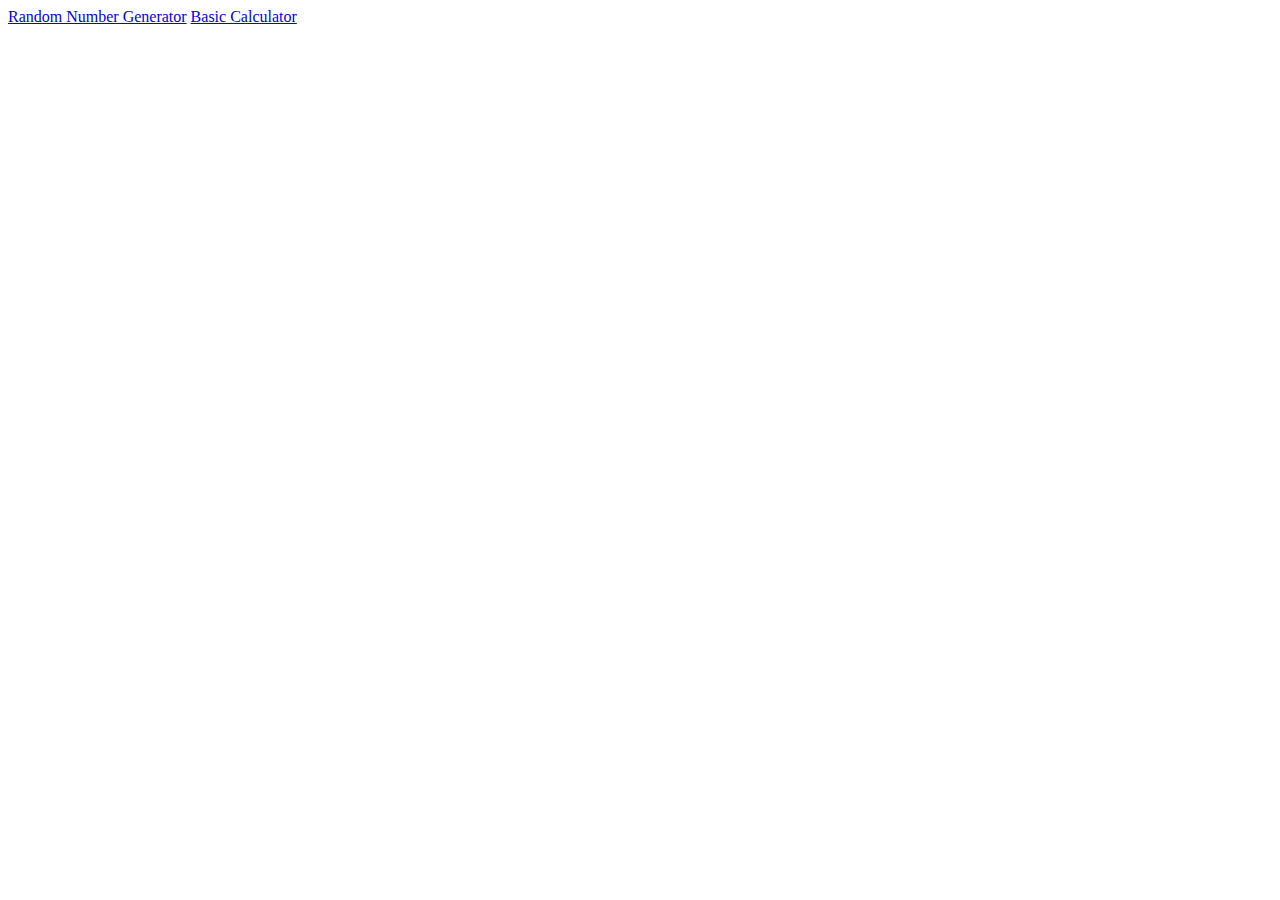
==== index.html @ 95cc638f "Added files and folders" ====
<!DOCTYPE html>

<html lang="en">

    <head>

        <meta charset="UTF-8">
        <meta http-equiv="X-UA-Compatible" content="IE=edge">
        <meta name="viewport" content="width=device-width, initial-scale=1.0">
        
        <link rel="stylesheet" href="assets/css/calculator-style.css">
        <script src="assets/js/index.js"></script>

        <title>Calculator</title>

    </head>

    <body>

        <a href="pages/rng.html">Random Number Generator</a>
        <a href="pages/calculator.html">Basic Calculator</a>
        
    </body>

</html>
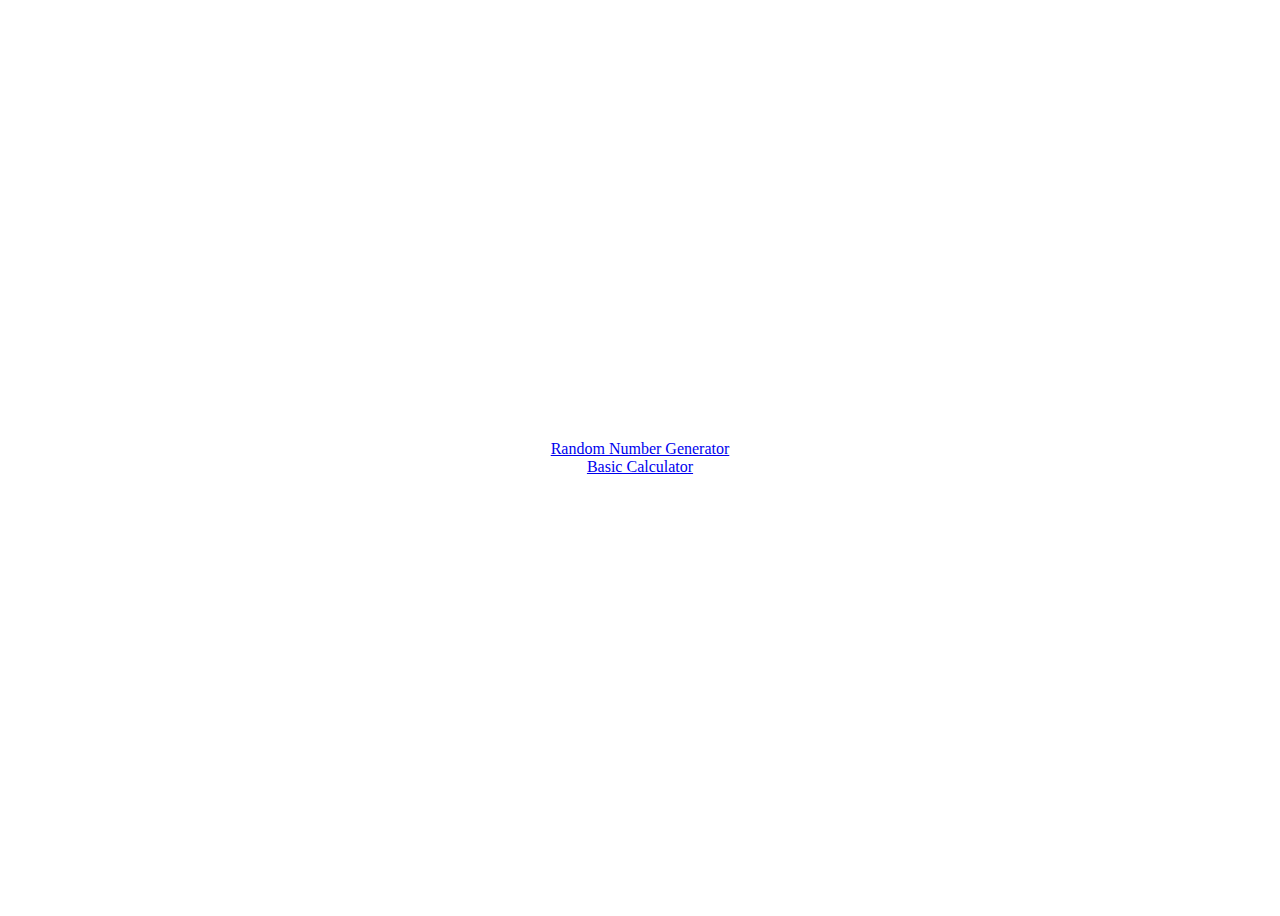
==== commit b733915b: "Fixed exponent problem" ====
--- a/index.html
+++ b/index.html
@@ -1,25 +1,19 @@
 <!DOCTYPE html>
 
 <html lang="en">
+  <head>
+    <meta charset="UTF-8" />
+    <meta http-equiv="X-UA-Compatible" content="IE=edge" />
+    <meta name="viewport" content="width=device-width, initial-scale=1.0" />
 
-    <head>
+    <link rel="stylesheet" href="assets/css/calculator-style.css" />
+    <script src="assets/js/index.js"></script>
 
-        <meta charset="UTF-8">
-        <meta http-equiv="X-UA-Compatible" content="IE=edge">
-        <meta name="viewport" content="width=device-width, initial-scale=1.0">
-        
-        <link rel="stylesheet" href="assets/css/calculator-style.css">
-        <script src="assets/js/index.js"></script>
+    <title>Calculator</title>
+  </head>
 
-        <title>Calculator</title>
-
-    </head>
-
-    <body>
-
-        <a href="pages/rng.html">Random Number Generator</a>
-        <a href="pages/calculator.html">Basic Calculator</a>
-        
-    </body>
-
-</html>+  <body>
+    <a href="pages/rng.html">Random Number Generator</a>
+    <a href="pages/calculator.html">Basic Calculator</a>
+  </body>
+</html>
--- a/assets/css/calculator-style.css
+++ b/assets/css/calculator-style.css
@@ -0,0 +1,84 @@
+:root {
+  --lightgrey: rgb(197, 196, 196);
+  --thickborder: 5px solid rgb(39, 39, 39);
+}
+
+body {
+  display: flex;
+  flex-direction: column;
+  justify-content: center;
+  min-height: 100vh;
+  align-items: center;
+  overflow: hidden;
+}
+
+button {
+  font-family: "Highway Gothic";
+}
+
+.calculator {
+  border-radius: 1rem;
+  box-shadow: 10px 10px 10px rgb(102, 102, 102);
+}
+
+#display {
+  height: 2.5rem;
+  border: var(--thickborder);
+  font-size: 2rem;
+  text-align: right;
+  font-family: "Highway Gothic";
+  overflow-x: auto;
+  overflow-y: hidden;
+  border-top-left-radius: 1rem;
+  border-top-right-radius: 1rem;
+  border-bottom: none;
+  background-color: var(--lightgrey);
+  scrollbar-color: var(--lightgrey);
+}
+
+#display,
+#pad {
+  width: 20vw;
+  padding: 0.5rem;
+}
+
+#pad {
+  display: flex;
+  flex-direction: column;
+  border: var(--thickborder);
+  background-color: rgb(108, 172, 255);
+  border-bottom-left-radius: 1rem;
+  border-bottom-right-radius: 1rem;
+  border-top: none;
+}
+
+button {
+  background-color: var(--lightgrey);
+}
+
+.num-button {
+  background-color: rgb(0, 131, 175);
+  color: white;
+}
+
+#pad > div {
+  min-width: 10rem;
+  min-height: 2rem;
+  display: flex;
+}
+
+#pad > div button {
+  width: 100%;
+  font-size: 2rem;
+  cursor: pointer;
+}
+
+.exponent,
+.choose-exponent {
+  font-size: 1.2rem;
+}
+
+.equals {
+  background-color: rgb(99, 99, 253);
+  color: white;
+}
